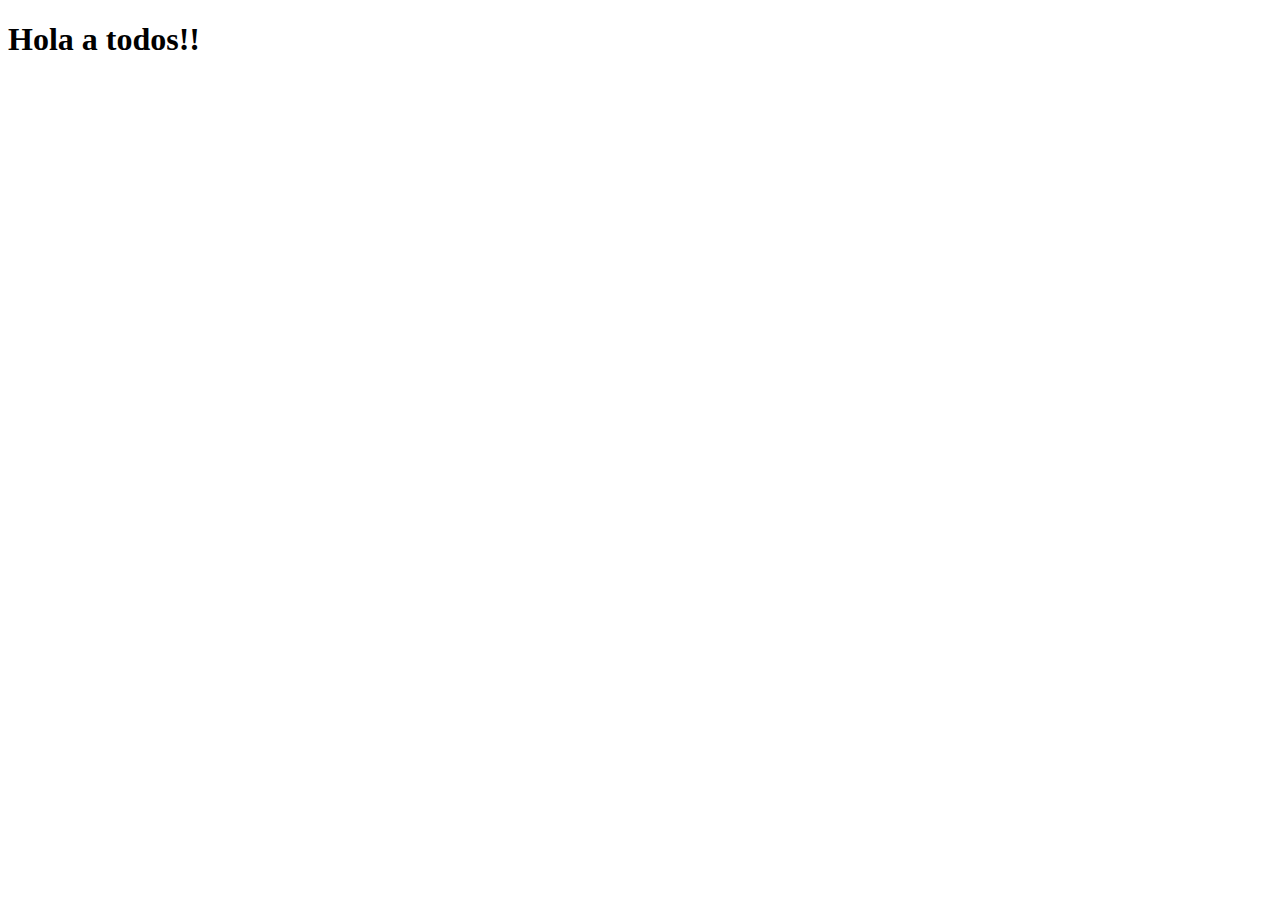
==== index.html @ 9b54a4bc "un archivo" ====
<!DOCTYPE html>
<html lang="en">

<head>
    <meta charset="UTF-8">
    <meta name="viewport" content="width=device-width, initial-scale=1.0">
    <title>Document</title>
</head>

<body>
    <h1>Hola a todos!!</h1>
</body>

</html>
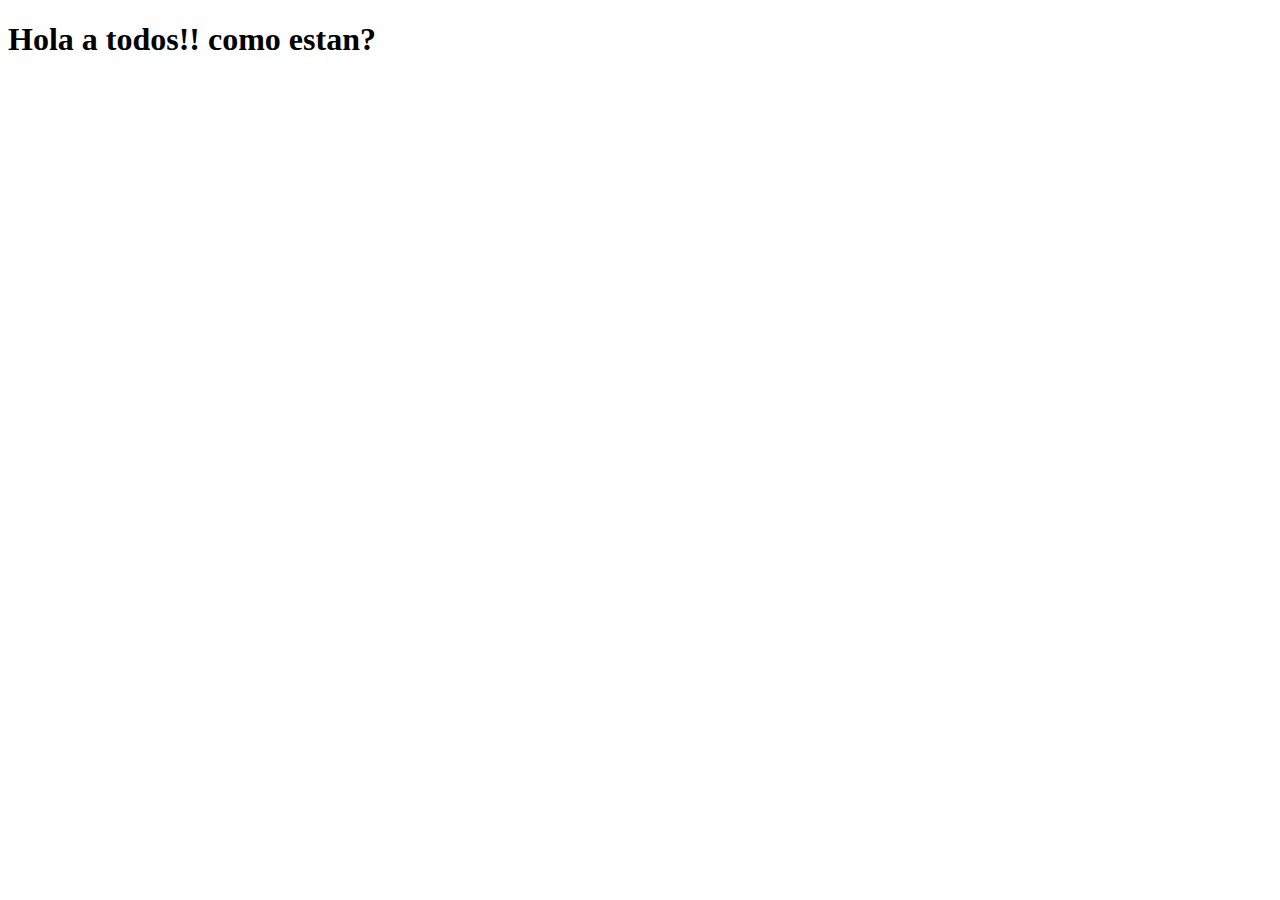
==== commit 88fe3d56: "cambio de matias" ====
--- a/index.html
+++ b/index.html
@@ -8,7 +8,7 @@
 </head>
 
 <body>
-    <h1>Hola a todos!!</h1>
+    <h1>Hola a todos!! como estan?</h1>
 </body>
 
 </html>